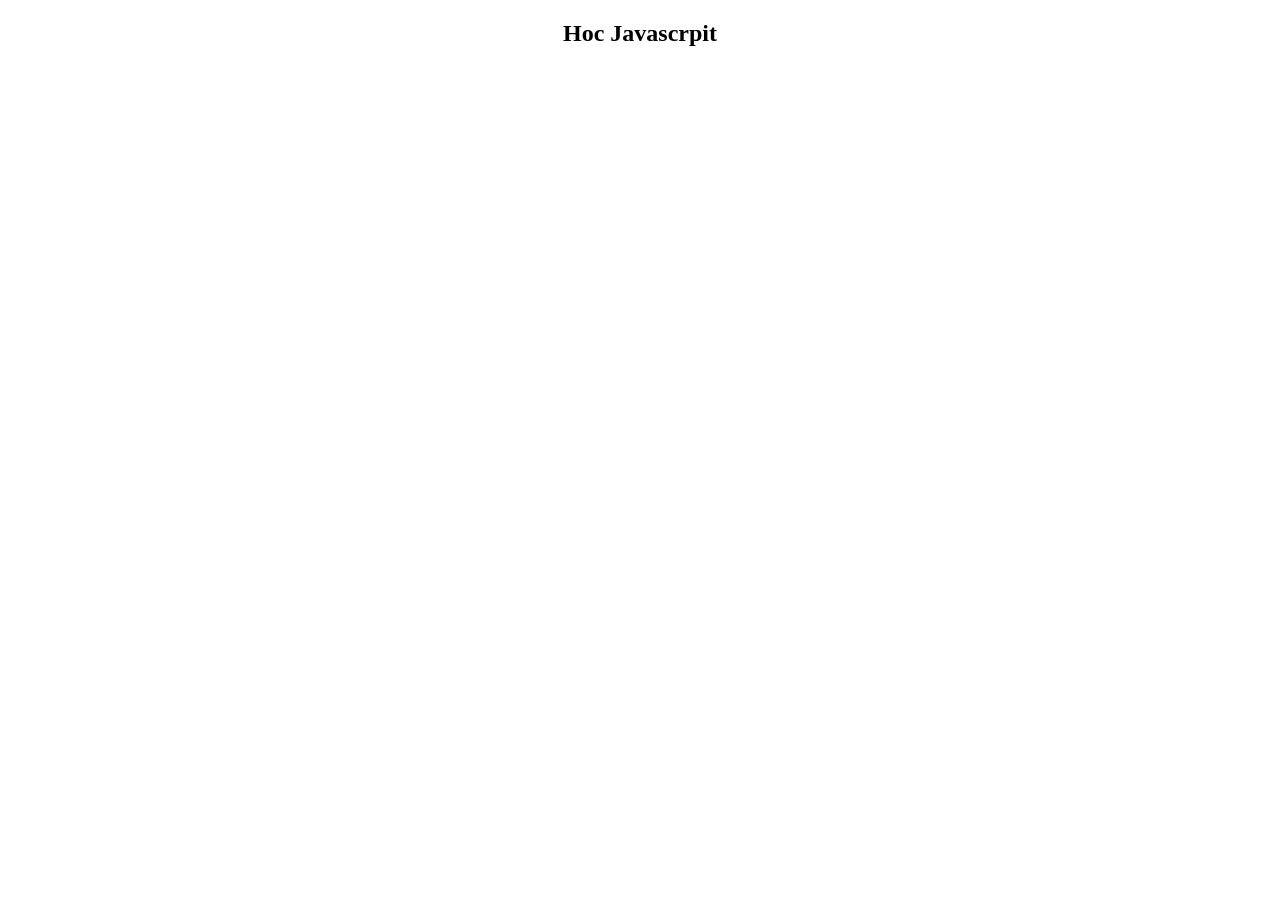
==== index1.html @ 02574094 "Tao thu Web-hoc" ====
<!DOCTYPE html>
<html lang="en">
<head>
    <meta charset="UTF-8">
    <meta name="viewport" content="width=device-width, initial-scale=1.0">
    <title>Document</title>
</head>
<body>
    <h2 style="text-align: center;">Hoc Javascrpit</h2>
    <script src="main.js"></script>
</body>
</html>
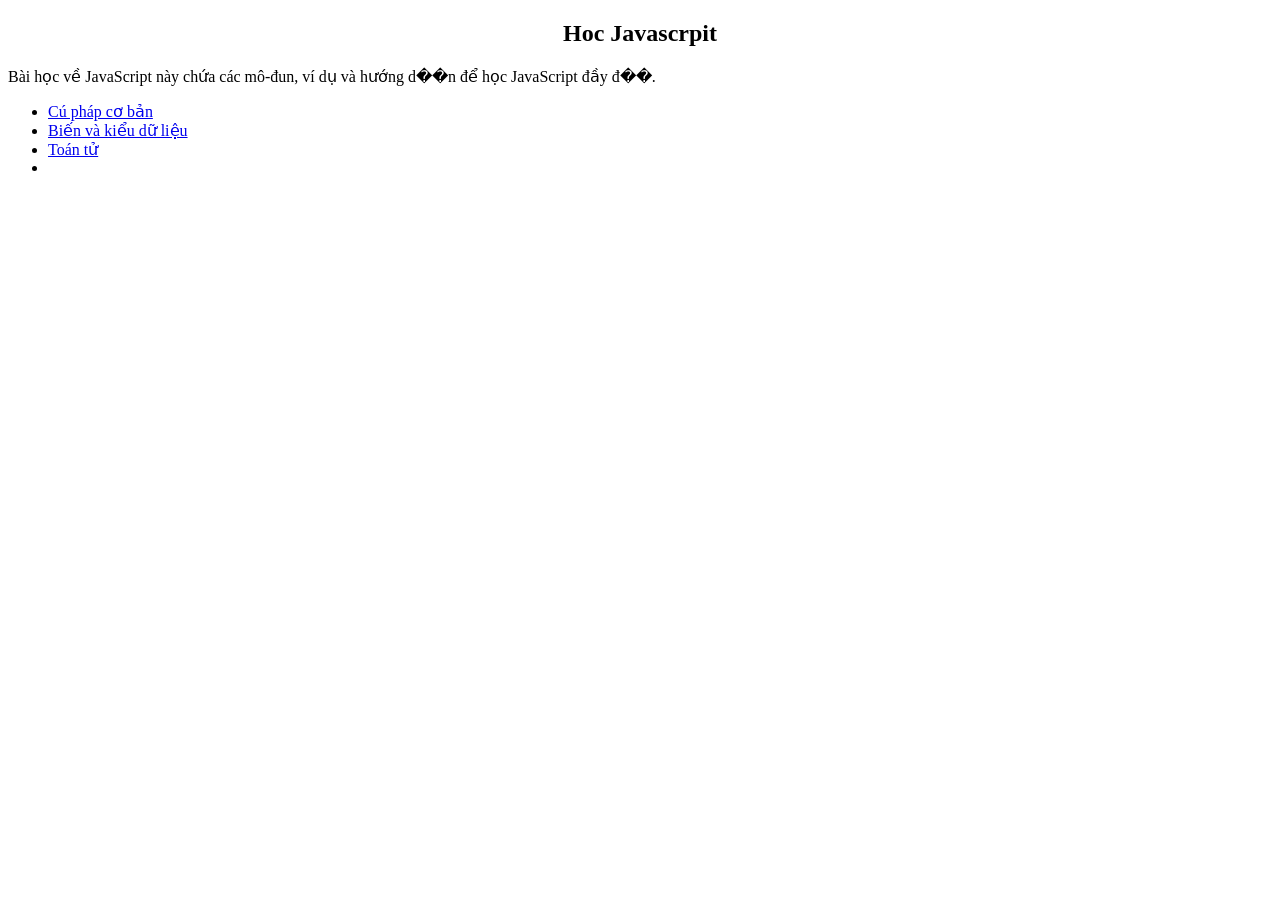
==== commit 27e85379: "change index1" ====
--- a/index1.html
+++ b/index1.html
@@ -7,6 +7,13 @@
 </head>
 <body>
     <h2 style="text-align: center;">Hoc Javascrpit</h2>
+    <p>Bài học về JavaScript này chứa các mô-đun, ví dụ và hướng d��n để học JavaScript đầy đ��.</p>
+    <ul>
+        <li><a href="basic_syntax.html">Cú pháp cơ bản</a></li>
+        <li><a href="variables_and_data_types.html">Biến và kiểu dữ liệu</a></li>
+        <li><a href="operators.html">Toán tử</a></li>
+        <li><a href="conditions_and_loops.html">
+    </ul>
     <script src="main.js"></script>
 </body>
 </html>
